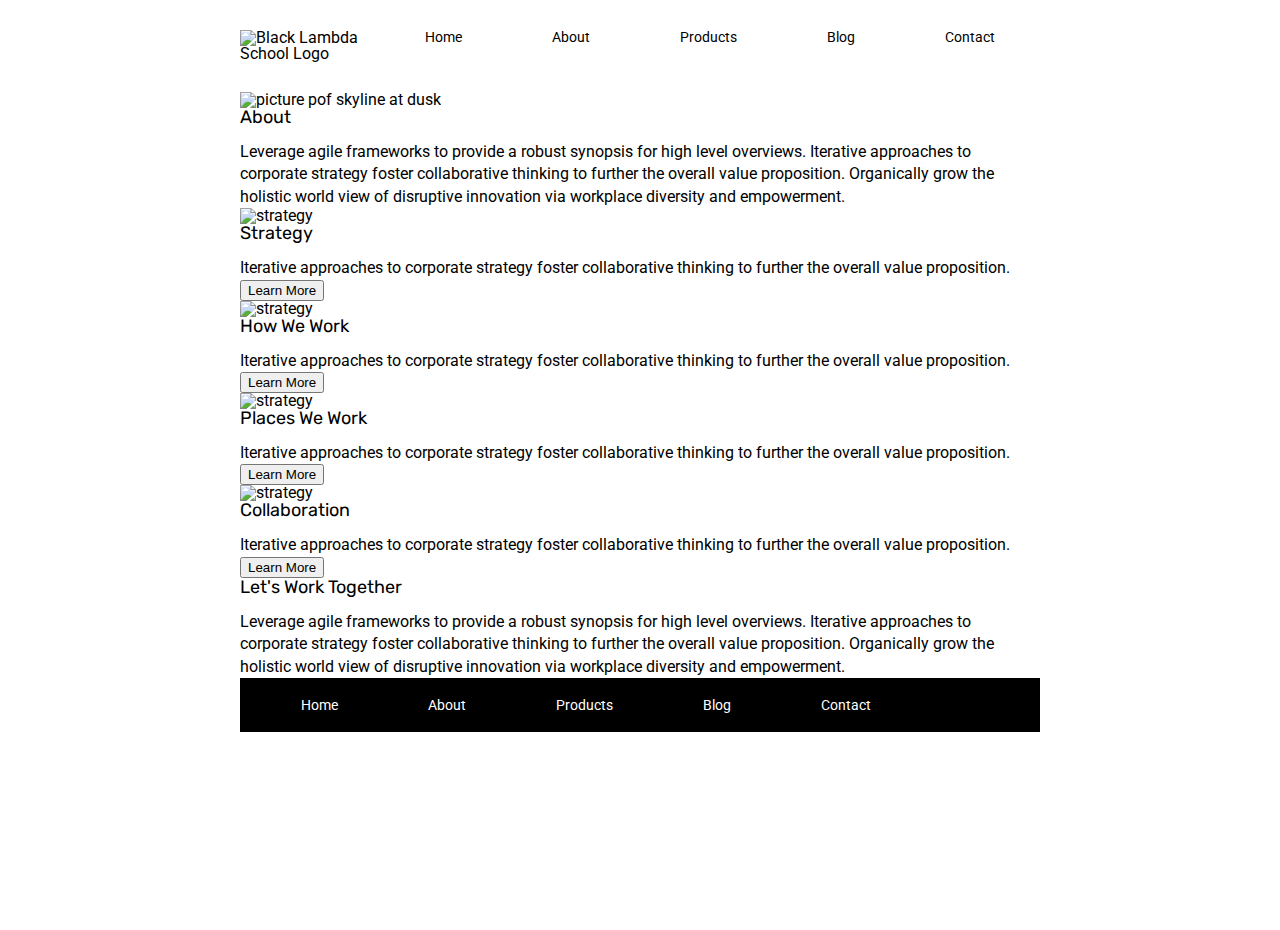
==== about.html @ d5954997 "hmtl stucture added to the about.html page including secctions for main content and nav" ====
<!DOCTYPE html>

<html lang="en">
  <head>
    <meta charset="utf-8" />

    <title>Sprint Challenge - About</title>

    <link
      href="https://fonts.googleapis.com/css?family=Roboto|Rubik"
      rel="stylesheet"
    />
    <link rel="stylesheet" href="css/index.css" />
  </head>

  <body>
    <div class="container about-page">
      <header>
        <nav>
          <img
            class="logo-black"
            src="img/lambda-black.png"
            alt="Black Lambda School Logo"
          />

          <a href="#">Home</a>
          <a href="about.html">About</a>
          <a href="#">Products</a>
          <a href="#">Blog</a>
          <a href="#">Contact</a>
        </nav>
      </header>
      <section class: "skyline-img">
        <img src="img/jumbo-about.png" alt="picture pof skyline at dusk">
      </section>
      <section class="about-intro">
      <h2>

        About 
      </h2>
      <p>Leverage agile frameworks to provide a robust synopsis for high
      level overviews. Iterative approaches to corporate strategy foster
      collaborative thinking to further the overall value proposition.
      Organically grow the holistic world view of disruptive innovation via
      workplace diversity and empowerment.</p>
    </section>

    <section class="about-main-content">
      <!--------------------------------------------Strategy Section-------------------------------------------->
      <div class="about-boxes">
      <img src="img/about-plan.png" alt="strategy" />

      <h2>
        Strategy 
      </h2>
      <p>Iterative approaches to corporate strategy foster collaborative
      thinking to further the overall value proposition.
    </p> <button>

      Learn More
    </button>
    </div>
<!-------------------------------------------------Work Section------------------------------------------------->

    <div class="about-boxes">
      <img src="img/about-working.png" alt="strategy" />

      <h2>
        How We Work
      </h2>
       <p>
       Iterative approaches to corporate strategy foster
      collaborative thinking to further the overall value proposition. </p> 
      <button>
          Learn More
      </button>
      
    </div>

<!------------------------------------------------Places Section------------------------------------------------->    
<div class="about-boxes">
      <img src="img/about-office.png" alt="strategy" />

      <h2>
          Places We Work 
      </h2>
      <p>
          Iterative approaches to corporate strategy foster
          collaborative thinking to further the overall value proposition.
      </p> 
      <button>Learn More</button>
    </div>
<!------------------------------------Collaboration Section------------------------------------------------------->
<div class="about-boxes">
      <img src="img/about-meeting.png" alt="strategy" />
      <h2>
        Collaboration 
      </h2>
      <p>Iterative approaches to corporate strategy foster
      collaborative thinking to further the overall value proposition.</p>
      <button>Learn More</button> 
    </div>
    </section>

    <section class="work-together">
      <h2>
          Let's Work Together
      </h2> 
      <p>Leverage agile frameworks to provide a robust
      synopsis for high level overviews. Iterative approaches to corporate
      strategy foster collaborative thinking to further the overall value
      proposition. Organically grow the holistic world view of disruptive
      innovation via workplace diversity and empowerment.</p>
    </section>

      <footer>
        <nav>
          <a href="index.html">Home</a>
          <a href="#">About</a>
          <a href="#">Products</a>
          <a href="#">Blog</a>
          <a href="#">Contact</a>
        </nav>
      </footer>
    </div>
    <!-- container -->
  </body>
</html>
---- css/index.css ----
/* http://meyerweb.com/eric/tools/css/reset/ 
   v2.0 | 20110126
   License: none (public domain)
*/

html,
body,
div,
span,
applet,
object,
iframe,
h1,
h2,
h3,
h4,
h5,
h6,
p,
blockquote,
pre,
a,
abbr,
acronym,
address,
big,
cite,
code,
del,
dfn,
em,
img,
ins,
kbd,
q,
s,
samp,
small,
strike,
strong,
sub,
sup,
tt,
var,
b,
u,
i,
center,
dl,
dt,
dd,
ol,
ul,
li,
fieldset,
form,
label,
legend,
table,
caption,
tbody,
tfoot,
thead,
tr,
th,
td,
article,
aside,
canvas,
details,
embed,
figure,
figcaption,
footer,
header,
hgroup,
menu,
nav,
output,
ruby,
section,
summary,
time,
mark,
audio,
video {
  margin: 0;
  padding: 0;
  border: 0;
  font-size: 100%;
  font: inherit;
  vertical-align: baseline;
}
/* HTML5 display-role reset for older browsers */
article,
aside,
details,
figcaption,
figure,
footer,
header,
hgroup,
menu,
nav,
section {
  display: block;
}
body {
  line-height: 1;
}
ol,
ul {
  list-style: none;
}
blockquote,
q {
  quotes: none;
}
blockquote:before,
blockquote:after,
q:before,
q:after {
  content: "";
  content: none;
}
table {
  border-collapse: collapse;
  border-spacing: 0;
}

* {
  box-sizing: border-box;
}

html,
body {
  height: 100%;
  font-family: "Roboto", sans-serif;
}

h1,
h2,
h3,
h4,
h5 {
  font-size: 18px;
  margin-bottom: 15px;
  font-family: "Rubik", sans-serif;
}

p {
  line-height: 1.4;
}

.container {
  width: 800px;
  margin: 0 auto;
}

.top-content {
  display: flex;
  flex-wrap: wrap;
  justify-content: space-evenly;
  margin-bottom: 20px;
  border-bottom: 1px dashed black;
}

.top-content .text-container {
  width: 48%;
  padding: 0 1%;
  padding-bottom: 20px;
}

.middle-content {
  margin-bottom: 20px;
  border-bottom: 1px dashed black;
}

.middle-content h2 {
  padding: 0 2%;
  margin-bottom: 0;
}

.middle-content .boxes {
  display: flex;
  flex-wrap: wrap;
  justify-content: space-evenly;
}

.middle-content .boxes .box {
  width: 12.5%;
  height: 100px;
  background: black;
  margin: 20px 2.5%;
  color: white;
  display: flex;
  align-items: center;
  justify-content: center;
}

.bottom-content {
  display: flex;
  margin: 0 2% 20px;
  justify-content: space-around;
}

.bottom-content .text-container {
  padding-right: 4%;
}

.bottom-content .text-container:last-child {
  padding-right: 0;
}

footer {
  width: 100%;
  background: black;
}

footer nav {
  width: 60%;
  display: flex;
  justify-content: space-between;
  align-items: center;
  padding: 20px 2%;
  font-size: 14px;
}

footer nav a {
  color: white;
  text-decoration: none;
}

header {
  display: flex;
  margin: 30px auto;
}
nav {
  display: flex;
}
nav > a {
  padding: 0 20px;
  text-decoration: none;
  color: black;
  font-size: 14px;
  margin: 0 25px;
}

.boxes > .box:nth-child(1) {
  background-color: teal;
}

.boxes > .box:nth-child(2) {
  background-color: gold;
}

.boxes > .box:nth-child(3) {
  background-color: cadetblue;
}

.boxes > .box:nth-child(4) {
  background-color: coral;
}

.boxes > .box:nth-child(5) {
  background-color: crimson;
}

.boxes > .box:nth-child(6) {
  background-color: forestgreen;
}

.boxes > .box:nth-child(7) {
  background-color: darkorchid;
}

.boxes > .box:nth-child(8) {
  background-color: hotpink;
}

.boxes > .box:nth-child(9) {
  background-color: indigo;
}

.boxes > .box:nth-child(10) {
  background-color: dodgerblue;
}

.speed-image-spread {
  margin-bottom: 30px;
}
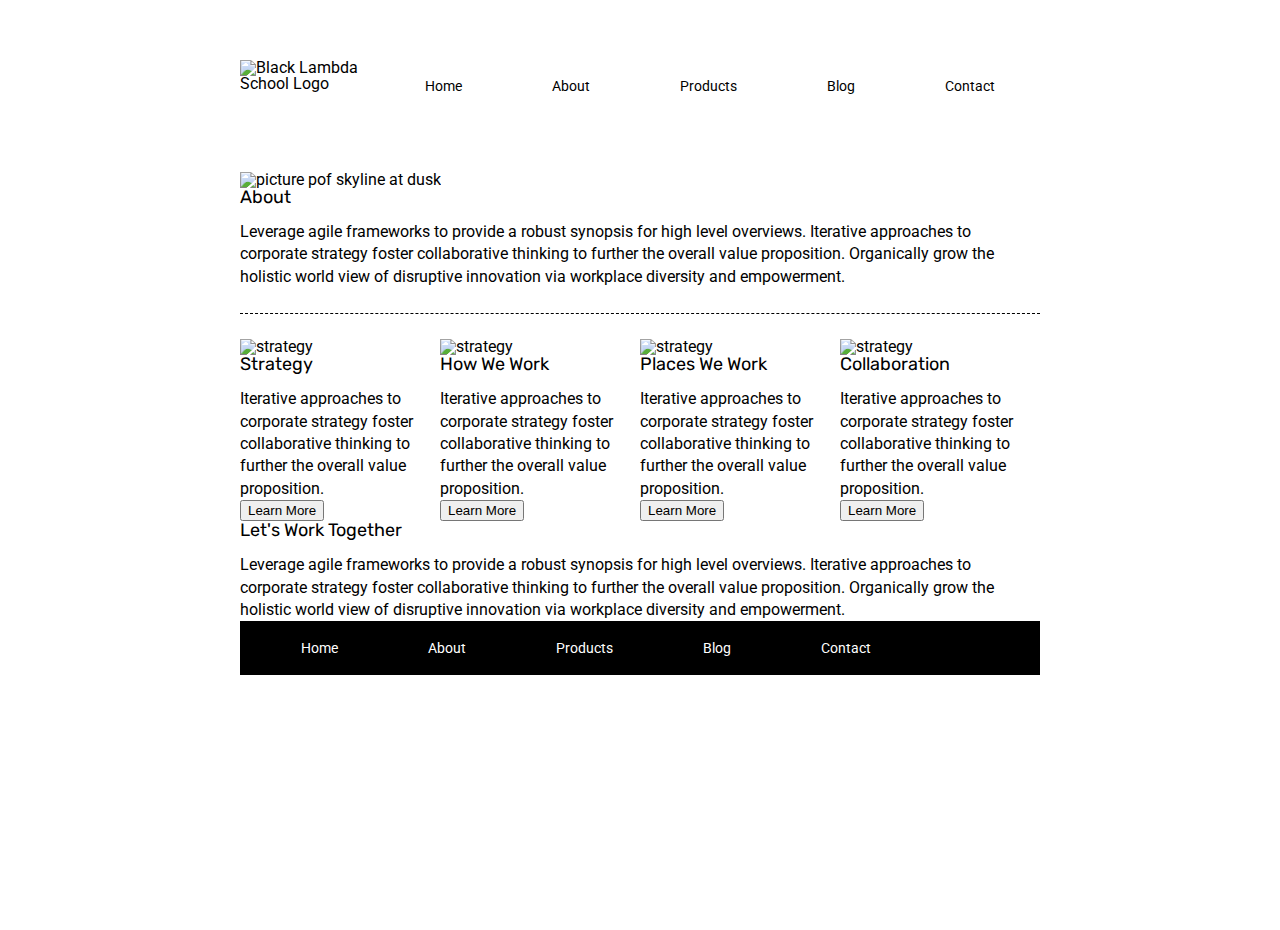
==== commit ecd1e631: "corrections to nav bar in index.html, about.html and indeex.css also aconnected home link to index.h" ====
--- a/about.html
+++ b/about.html
@@ -16,19 +16,20 @@
   <body>
     <div class="container about-page">
       <header>
-        <nav>
-          <img
-            class="logo-black"
-            src="img/lambda-black.png"
-            alt="Black Lambda School Logo"
-          />
-
-          <a href="#">Home</a>
-          <a href="about.html">About</a>
-          <a href="#">Products</a>
-          <a href="#">Blog</a>
-          <a href="#">Contact</a>
-        </nav>
+          <header>
+              <img
+                class="logo-black"
+                src="img/lambda-black.png"
+                alt="Black Lambda School Logo"
+              />
+              <nav>
+                <a href="index.html">Home</a>
+                <a href="about.html">About</a>
+                <a href="#">Products</a>
+                <a href="#">Blog</a>
+                <a href="#">Contact</a>
+              </nav>
+            </header>
       </header>
       <section class: "skyline-img">
         <img src="img/jumbo-about.png" alt="picture pof skyline at dusk">
--- a/css/index.css
+++ b/css/index.css
@@ -237,6 +237,7 @@
 }
 nav {
   display: flex;
+  align-items: center;
 }
 nav > a {
   padding: 0 20px;
@@ -246,6 +247,10 @@
   margin: 0 25px;
 }
 
+.logo-black {
+  margin-bottom: 20px;
+}
+
 .boxes > .box:nth-child(1) {
   background-color: teal;
 }
@@ -289,3 +294,12 @@
 .speed-image-spread {
   margin-bottom: 30px;
 }
+
+/* ------------------------------------ About Page Syling Begins -------------------------------------------- */
+
+.about-main-content {
+  display: flex;
+  border-top: 1px dashed black;
+  padding-top: 25px;
+  margin-top: 25px;
+}
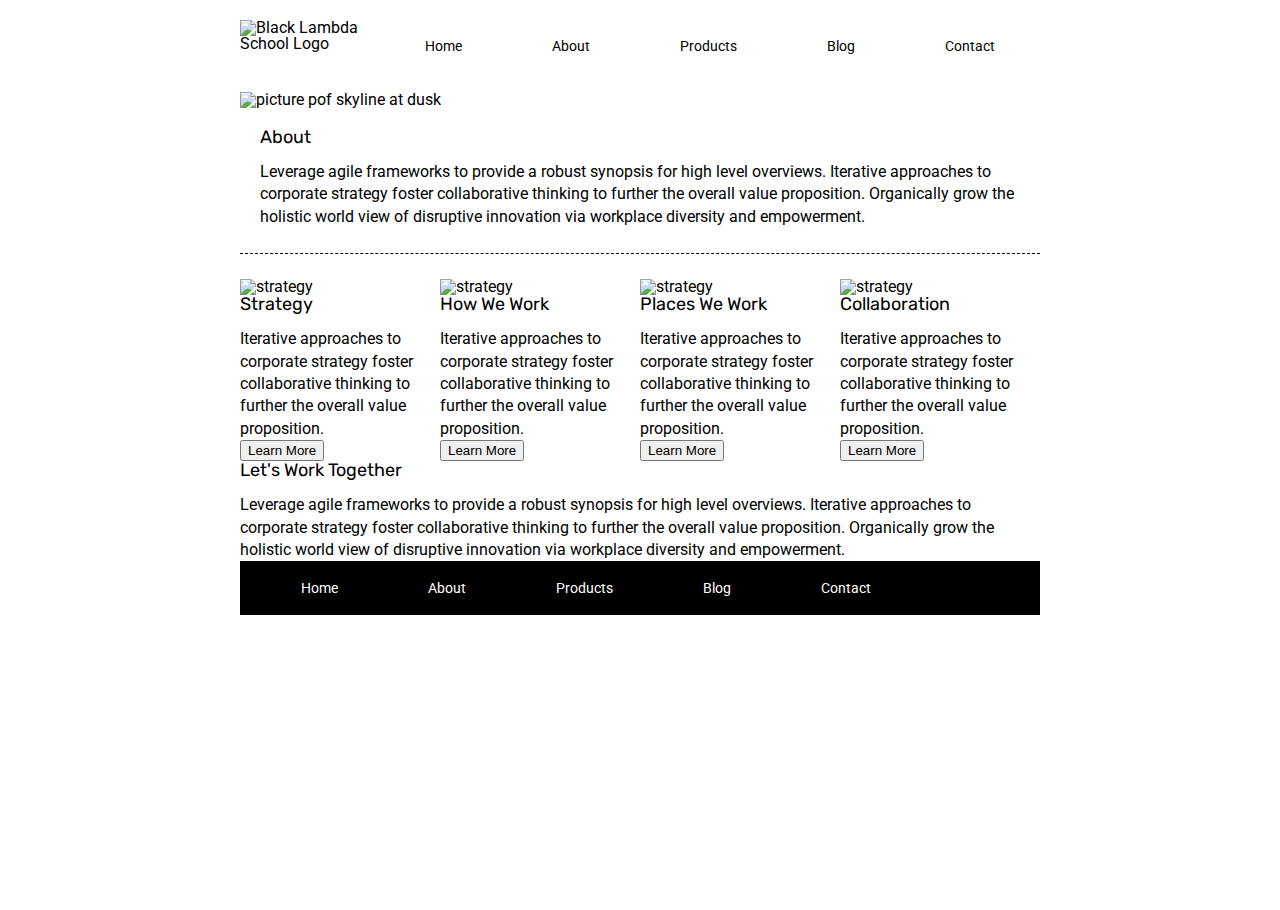
==== commit f5f1fa12: "margin adjusted for .skyline-img and .about-intro section" ====
--- a/about.html
+++ b/about.html
@@ -16,103 +16,109 @@
   <body>
     <div class="container about-page">
       <header>
-          <header>
-              <img
-                class="logo-black"
-                src="img/lambda-black.png"
-                alt="Black Lambda School Logo"
-              />
-              <nav>
-                <a href="index.html">Home</a>
-                <a href="about.html">About</a>
-                <a href="#">Products</a>
-                <a href="#">Blog</a>
-                <a href="#">Contact</a>
-              </nav>
-            </header>
+        <header>
+          <img
+            class="logo-black"
+            src="img/lambda-black.png"
+            alt="Black Lambda School Logo"
+          />
+          <nav>
+            <a href="index.html">Home</a>
+            <a href="about.html">About</a>
+            <a href="#">Products</a>
+            <a href="#">Blog</a>
+            <a href="#">Contact</a>
+          </nav>
+        </header>
       </header>
-      <section class: "skyline-img">
-        <img src="img/jumbo-about.png" alt="picture pof skyline at dusk">
+      <section class="skyline-img">
+        <img src="img/jumbo-about.png" alt="picture pof skyline at dusk" />
       </section>
       <section class="about-intro">
-      <h2>
+        <h2>
+          About
+        </h2>
+        <p>
+          Leverage agile frameworks to provide a robust synopsis for high level
+          overviews. Iterative approaches to corporate strategy foster
+          collaborative thinking to further the overall value proposition.
+          Organically grow the holistic world view of disruptive innovation via
+          workplace diversity and empowerment.
+        </p>
+      </section>
 
-        About 
-      </h2>
-      <p>Leverage agile frameworks to provide a robust synopsis for high
-      level overviews. Iterative approaches to corporate strategy foster
-      collaborative thinking to further the overall value proposition.
-      Organically grow the holistic world view of disruptive innovation via
-      workplace diversity and empowerment.</p>
-    </section>
+      <section class="about-main-content">
+        <!--------------------------------------------Strategy Section-------------------------------------------->
+        <div class="about-boxes">
+          <img src="img/about-plan.png" alt="strategy" />
 
-    <section class="about-main-content">
-      <!--------------------------------------------Strategy Section-------------------------------------------->
-      <div class="about-boxes">
-      <img src="img/about-plan.png" alt="strategy" />
+          <h2>
+            Strategy
+          </h2>
+          <p>
+            Iterative approaches to corporate strategy foster collaborative
+            thinking to further the overall value proposition.
+          </p>
+          <button>
+            Learn More
+          </button>
+        </div>
+        <!-------------------------------------------------Work Section------------------------------------------------->
 
-      <h2>
-        Strategy 
-      </h2>
-      <p>Iterative approaches to corporate strategy foster collaborative
-      thinking to further the overall value proposition.
-    </p> <button>
+        <div class="about-boxes">
+          <img src="img/about-working.png" alt="strategy" />
 
-      Learn More
-    </button>
-    </div>
-<!-------------------------------------------------Work Section------------------------------------------------->
+          <h2>
+            How We Work
+          </h2>
+          <p>
+            Iterative approaches to corporate strategy foster collaborative
+            thinking to further the overall value proposition.
+          </p>
+          <button>
+            Learn More
+          </button>
+        </div>
 
-    <div class="about-boxes">
-      <img src="img/about-working.png" alt="strategy" />
+        <!------------------------------------------------Places Section------------------------------------------------->
+        <div class="about-boxes">
+          <img src="img/about-office.png" alt="strategy" />
 
-      <h2>
-        How We Work
-      </h2>
-       <p>
-       Iterative approaches to corporate strategy foster
-      collaborative thinking to further the overall value proposition. </p> 
-      <button>
-          Learn More
-      </button>
-      
-    </div>
+          <h2>
+            Places We Work
+          </h2>
+          <p>
+            Iterative approaches to corporate strategy foster collaborative
+            thinking to further the overall value proposition.
+          </p>
+          <button>Learn More</button>
+        </div>
+        <!------------------------------------Collaboration Section------------------------------------------------------->
+        <div class="about-boxes">
+          <img src="img/about-meeting.png" alt="strategy" />
+          <h2>
+            Collaboration
+          </h2>
+          <p>
+            Iterative approaches to corporate strategy foster collaborative
+            thinking to further the overall value proposition.
+          </p>
+          <button>Learn More</button>
+        </div>
+      </section>
 
-<!------------------------------------------------Places Section------------------------------------------------->    
-<div class="about-boxes">
-      <img src="img/about-office.png" alt="strategy" />
-
-      <h2>
-          Places We Work 
-      </h2>
-      <p>
-          Iterative approaches to corporate strategy foster
+      <section class="work-together">
+        <h2>
+          Let's Work Together
+        </h2>
+        <p>
+          Leverage agile frameworks to provide a robust synopsis for high level
+          overviews. Iterative approaches to corporate strategy foster
           collaborative thinking to further the overall value proposition.
-      </p> 
-      <button>Learn More</button>
-    </div>
-<!------------------------------------Collaboration Section------------------------------------------------------->
-<div class="about-boxes">
-      <img src="img/about-meeting.png" alt="strategy" />
-      <h2>
-        Collaboration 
-      </h2>
-      <p>Iterative approaches to corporate strategy foster
-      collaborative thinking to further the overall value proposition.</p>
-      <button>Learn More</button> 
-    </div>
-    </section>
-
-    <section class="work-together">
-      <h2>
-          Let's Work Together
-      </h2> 
-      <p>Leverage agile frameworks to provide a robust
-      synopsis for high level overviews. Iterative approaches to corporate
-      strategy foster collaborative thinking to further the overall value
-      proposition. Organically grow the holistic world view of disruptive
-      innovation via workplace diversity and empowerment.</p>
-    </section>
+          Organically grow the holistic world view of disruptive innovation via
+          workplace diversity and empowerment.
+        </p>
+      </section>
 
       <footer>
         <nav>
--- a/css/index.css
+++ b/css/index.css
@@ -233,7 +233,7 @@
 
 header {
   display: flex;
-  margin: 30px auto;
+  margin: 10px auto;
 }
 nav {
   display: flex;
@@ -303,3 +303,11 @@
   padding-top: 25px;
   margin-top: 25px;
 }
+
+.skyline-img {
+  margin-bottom: 20px;
+}
+
+.about-intro {
+  margin-left: 20px;
+}
